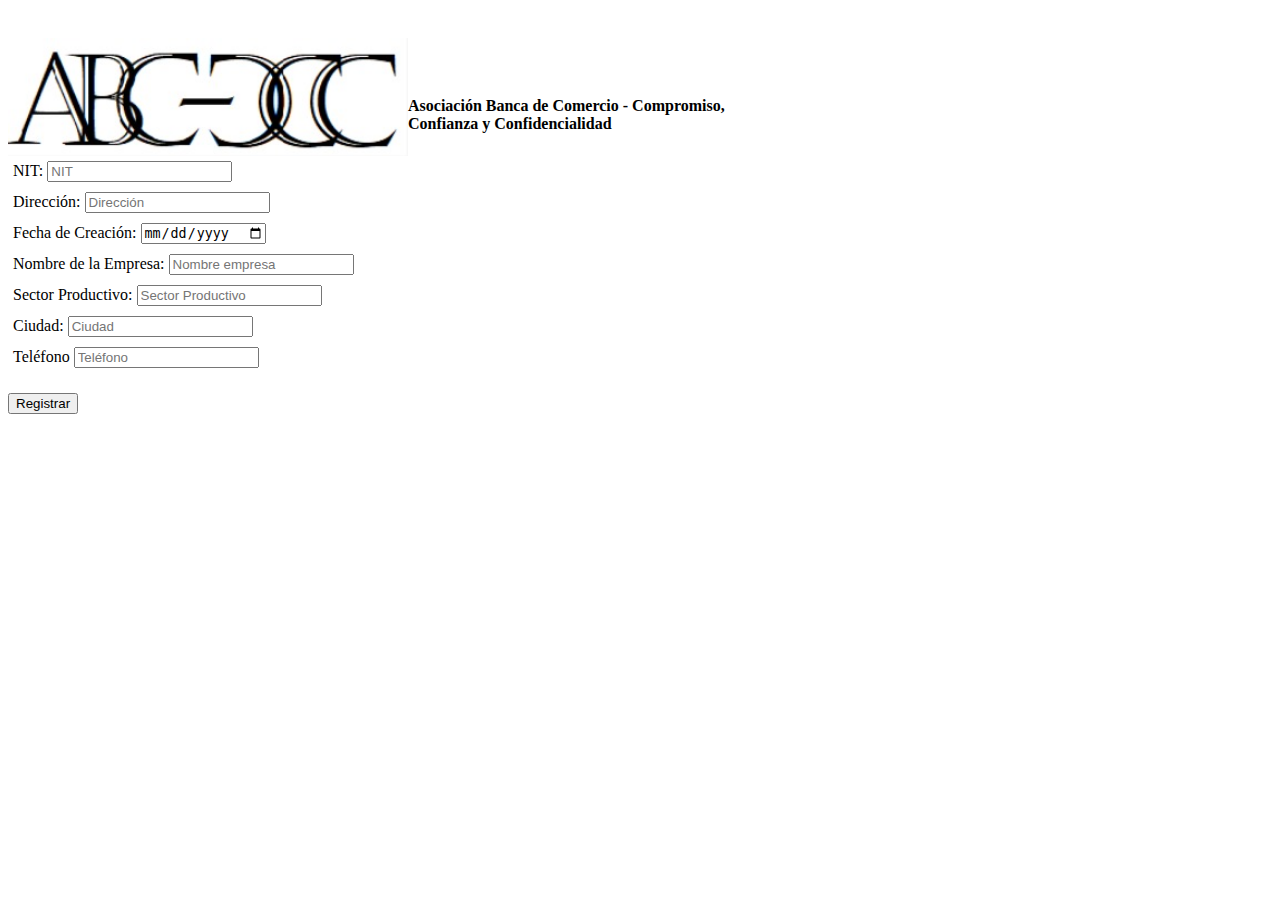
==== contaliteFrontend/crearEmpresa-Contalite.html @ cfaf8e1c "se crea ventana registro de empresas con estilos" ====
<!DOCTYPE html>
<html lang="en">
<head>
    <meta charset="UTF-8" />
    <meta http-equiv="X-UA-Compatible" content="IE=edge" />
    <meta name="viewport" content="width=device-width, initial-scale=1.0" />
    <!-- Bootstrap CSS-->
    <link href="https://cdn.jsdelivr.net/npm/bootstrap@5.1.3/dist/css/bootstrap.min.css" rel="stylesheet"
        integrity="sha384-1BmE4kWBq78iYhFldvKuhfTAU6auU8tT94WrHftjDbrCEXSU1oBoqyl2QvZ6jIW3" crossorigin="anonymous" />
    <link rel="stylesheet" href="./styles/styles.css" />
    <title>template</title>
</head>
<body>
    <section>
        <div class="container py-12">
            <div class="row">
                <div class="logo">
                    <img src="./assets/images/Logo-ABCCCC.jpeg" alt="Logo-ABCCCC" width="400" />
                    <h4>Asociaci&oacute;n Banca de Comercio - Compromiso, <br /> Confianza y Confidencialidad
                    </h4>
                </div>
            </div>

            <div>
                <form>
                    <div class="form-group">
                        <label for="nit">NIT:</label>
                        <input type="number" class="form-control" id="nit" placeholder="NIT" required>
                    </div>
                    <div class="form-group">
                        <label for="direccion">Direcci&oacute;n:</label>
                        <input type="text" class="form-control" id="direccion" placeholder="Direcci&oacute;n" required>
                    </div>
                    <div class="form-group">
                        <label for="fecha-creacion">Fecha de Creaci&oacute;n:</label>
                        <input type="date" class="form-control" id="fecha-creacion">
                        </div>
                    <div class="form-group">
                        <label for="nombre-empresa">Nombre de la Empresa:</label>
                        <input type="text" class="form-control" id="nombre-empresa" placeholder="Nombre empresa" required>
                    </div>
                    <div class="form-group">
                        <label for="direccion">Sector Productivo:</label>
                        <input type="text" class="form-control" id="sector-productivo" placeholder="Sector Productivo" required>
                    </div>
                    <div class="form-group">
                        <label for="ciudad">Ciudad:</label>
                        <input type="text" class="form-control" id="ciudad" placeholder="Ciudad" required>
                    </div>
                    <div class="form-group">
                        <label for="telefono">Tel&eacute;fono</label>
                        <input type="tel" class="form-control" id="telefono" placeholder="Tel&eacute;fono" required>
                    </div>
                    <button type="submit" class="btn btn-secondary">Registrar</button>
                </form>
            </div>
        </div>
    </section>
    <!-- Bootstrap JavaScript-->
    <script src="https://cdn.jsdelivr.net/npm/bootstrap@5.1.3/dist/js/bootstrap.bundle.min.js"
        integrity="sha384-ka7Sk0Gln4gmtz2MlQnikT1wXgYsOg+OMhuP+IlRH9sENBO0LRn5q+8nbTov4+1p"
        crossorigin="anonymous"></script>
</body>
</html>
---- contaliteFrontend/styles/styles.css ----
.logo{
    display:flex;
    align-items:center;
    padding-top:30px; 
}

.logo h4{
    padding-top: 35px;
}

.form-group{
    padding: 5px;
}

button{
    margin: 20px 0px;
}
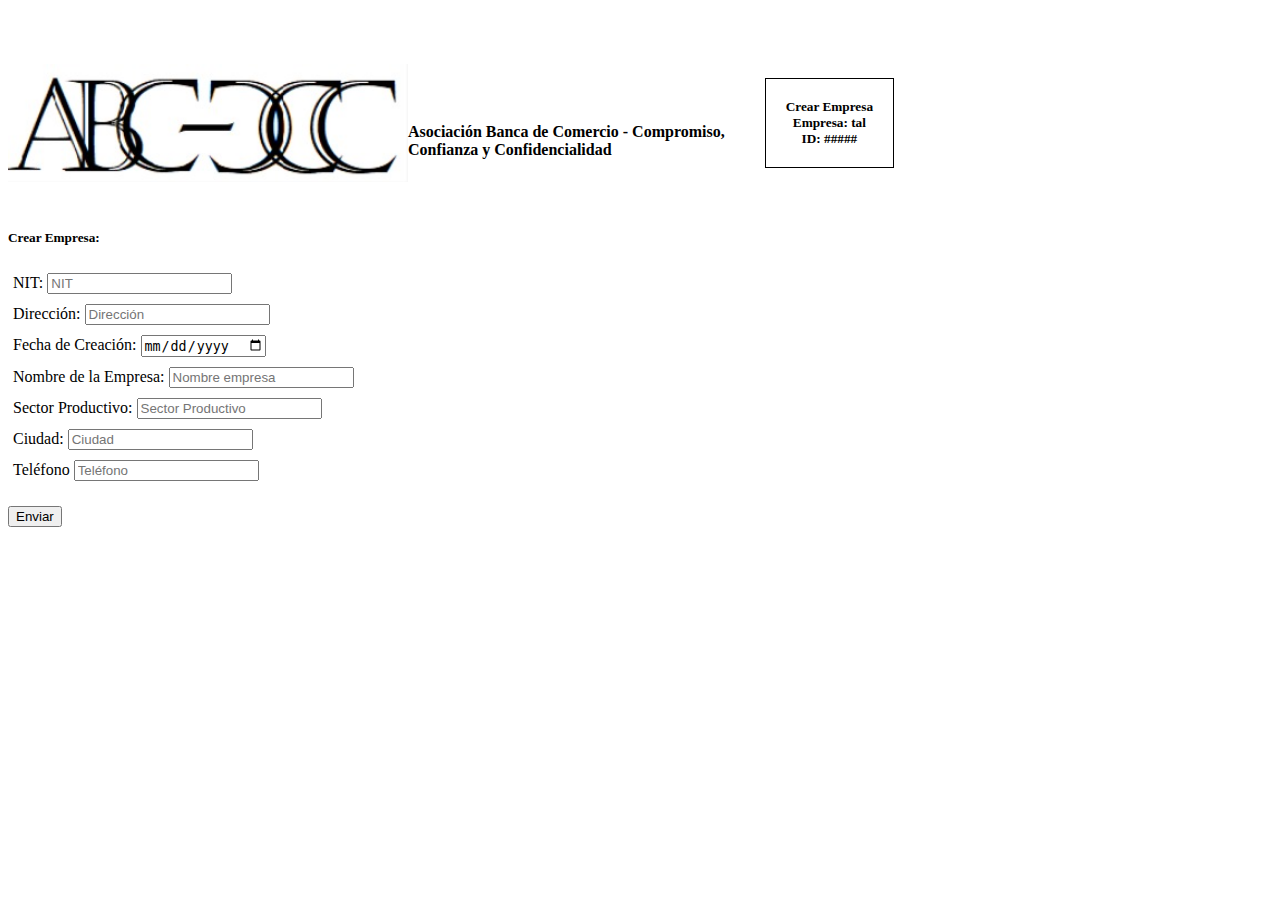
==== commit 1daaa9f2: "se modifica los archivos de empresa" ====
--- a/contaliteFrontend/crearEmpresa-Contalite.html
+++ b/contaliteFrontend/crearEmpresa-Contalite.html
@@ -7,8 +7,8 @@
     <!-- Bootstrap CSS-->
     <link href="https://cdn.jsdelivr.net/npm/bootstrap@5.1.3/dist/css/bootstrap.min.css" rel="stylesheet"
         integrity="sha384-1BmE4kWBq78iYhFldvKuhfTAU6auU8tT94WrHftjDbrCEXSU1oBoqyl2QvZ6jIW3" crossorigin="anonymous" />
-    <link rel="stylesheet" href="./styles/styles.css" />
-    <title>template</title>
+    <link rel="stylesheet" href="./styles/stylesCrearEmpresa.css" />
+    <title>Crear una Empresa</title>
 </head>
 <body>
     <section>
@@ -18,10 +18,16 @@
                     <img src="./assets/images/Logo-ABCCCC.jpeg" alt="Logo-ABCCCC" width="400" />
                     <h4>Asociaci&oacute;n Banca de Comercio - Compromiso, <br /> Confianza y Confidencialidad
                     </h4>
+                    <div class="col align-self-end">
+                        <h5>Crear Empresa <br>Empresa:  tal <br>ID: #####</h5>
+                    </div>
+                    
                 </div>
+                
             </div>
 
             <div>
+                <h5>Crear Empresa: </h5>
                 <form>
                     <div class="form-group">
                         <label for="nit">NIT:</label>
@@ -51,7 +57,7 @@
                         <label for="telefono">Tel&eacute;fono</label>
                         <input type="tel" class="form-control" id="telefono" placeholder="Tel&eacute;fono" required>
                     </div>
-                    <button type="submit" class="btn btn-secondary">Registrar</button>
+                    <button type="submit" class="btn btn-warning">Enviar</button>
                 </form>
             </div>
         </div>
--- a/contaliteFrontend/styles/stylesCrearEmpresa.css
+++ b/contaliteFrontend/styles/stylesCrearEmpresa.css
@@ -0,0 +1,25 @@
+.logo{
+    display:flex;
+    align-items:center;
+    padding-top:30px; 
+}
+
+
+.logo h4{
+    padding-top: 35px;
+}
+
+.logo h5{
+    border: 1px solid black;
+    margin: 40px 0px 40px 40px;
+    text-align: center;
+    padding: 20px;
+}
+
+.form-group{
+    padding: 5px;
+}
+
+button{
+    margin: 20px 0px;
+}